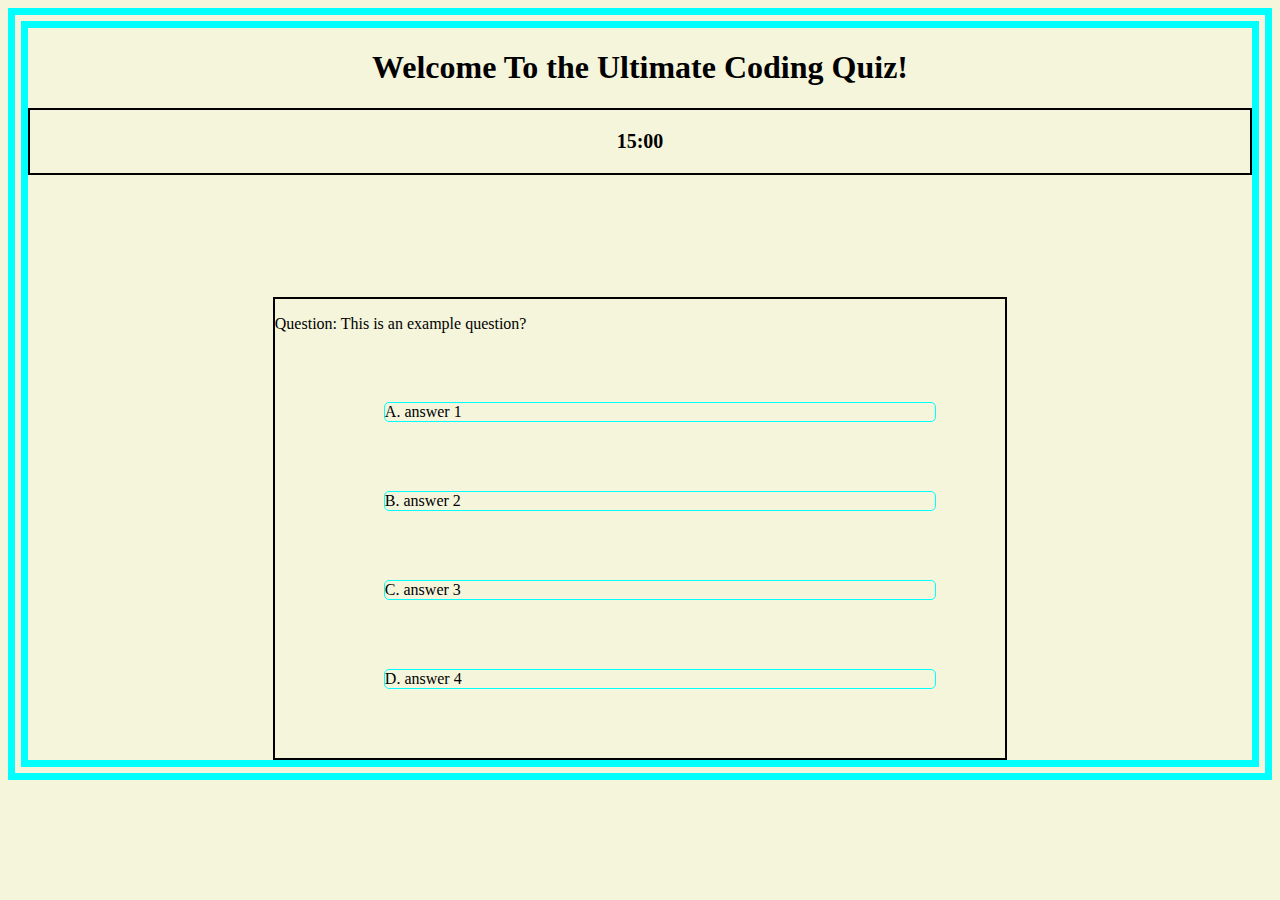
==== index.html @ 37ef9504 "html and css changes" ====
<!DOCTYPE html>
<html lang="en">
<head>
    <meta charset="UTF-8">
    <meta name="viewport" content="width=device-width, initial-scale=1.0">
    <link href="styles.css" rel="stylesheet">
    <title>Coding Quiz</title>
</head>
<body>
<header>
    <h1>Welcome To the Ultimate Coding Quiz!</h1>
</header>
<main>
    <div class="timer" id="time-remaining">
       <p>15:00</p>
    </div>
    <div class="quiz">
        <p>Question: This is an example question?</p>
        <ul>
            <li>A. answer 1</li>
            <li>B. answer 2</li>
            <li>C. answer 3</li>
            <li>D. answer 4</li>
        </ul>
    </div>
</main>







    
 <script src="script.js"></script>   
</body>
</html>
---- styles.css ----
body{
    background-color: beige;
    border: 20px double cyan
}

header{
    text-align: center;
}

li{
    margin: 10%;
    border: solid 1px cyan;
    border-radius: 5px;
    list-style: none;
    
}

.timer{
    border: black solid 2px;
    text-align: center;
    font-weight: bold;
    font-size: 20px;
    
}

.quiz{
    border: black solid 2px;
    margin-top: 10%;
    margin-left: 20%;
    margin-right:20%;
}
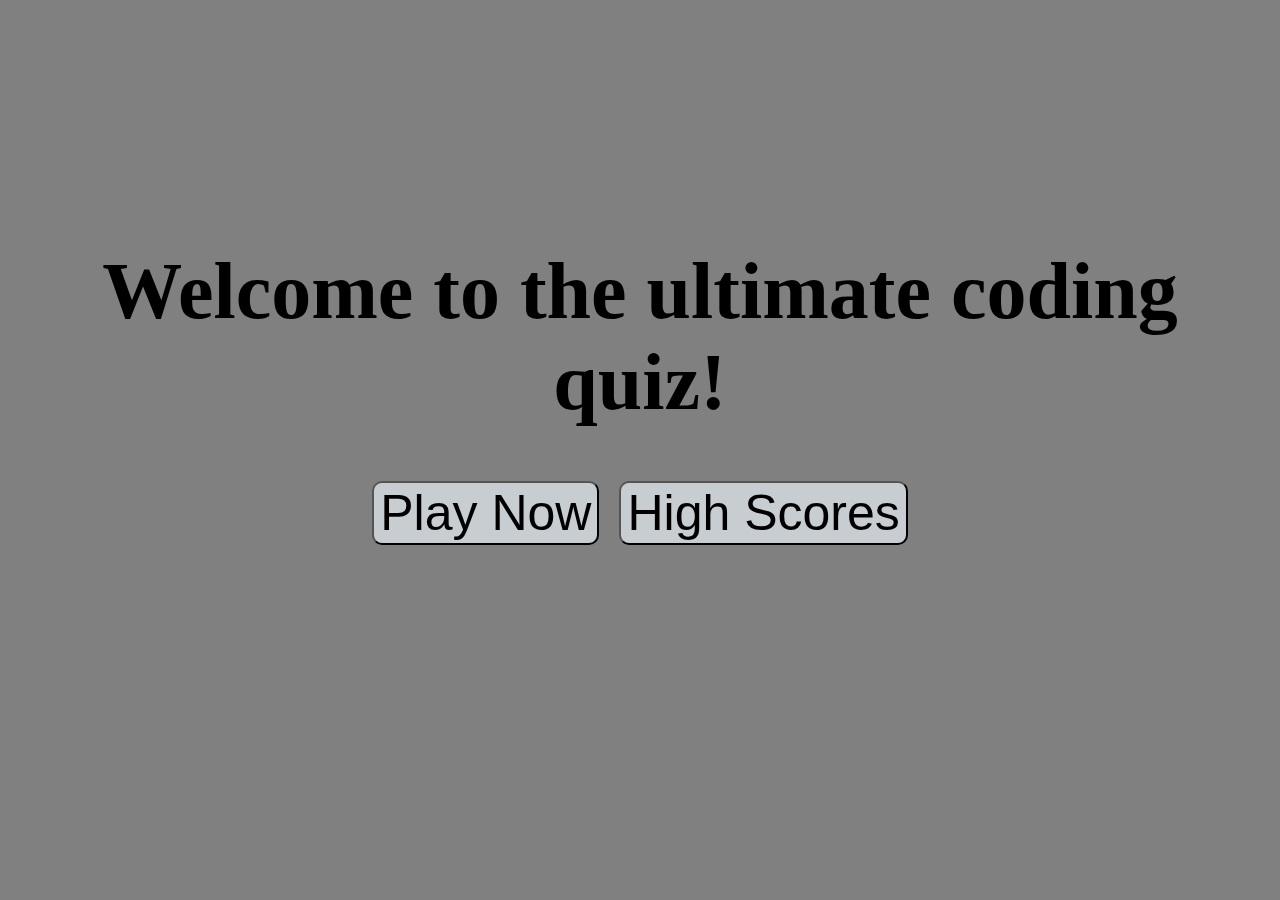
==== commit 618c97f8: "added new files and updated css/html" ====
--- a/index.html
+++ b/index.html
@@ -4,34 +4,18 @@
     <meta charset="UTF-8">
     <meta name="viewport" content="width=device-width, initial-scale=1.0">
     <link href="styles.css" rel="stylesheet">
-    <title>Coding Quiz</title>
+    <title>Document</title>
 </head>
 <body>
-<header>
-    <h1>Welcome To the Ultimate Coding Quiz!</h1>
-</header>
-<main>
-    <div class="timer" id="time-remaining">
-       <p>15:00</p>
+    <header>
+        <h1>Welcome to the ultimate coding quiz!</h1>
+    </header>
+
+    <div class =buttons>
+       <a href = "game.html"><button class="nav" id="play">Play Now</button></a>
+       <a href = "score.html"><button class="nav" id="score">High Scores</button></a>
+    
     </div>
-    <div class="quiz">
-        <p>Question: This is an example question?</p>
-        <ul>
-            <li>A. answer 1</li>
-            <li>B. answer 2</li>
-            <li>C. answer 3</li>
-            <li>D. answer 4</li>
-        </ul>
-    </div>
-</main>
-
-
-
-
-
-
-
     
- <script src="script.js"></script>   
 </body>
 </html>--- a/styles.css
+++ b/styles.css
@@ -1,32 +1,35 @@
 body{
-    background-color: beige;
-    border: 20px double cyan
+    margin-top: 15%;
+    background-color: grey;
+    display: flex;
+    flex-direction: column;
+    justify-content: center;
+    align-items: center;
 }
 
+
 header{
-    text-align: center;
+    text-align:center;
+    font-size: 40px;
 }
 
-li{
-    margin: 10%;
-    border: solid 1px cyan;
-    border-radius: 5px;
-    list-style: none;
-    
+.buttons{
+    display: flex;
+    justify-content: center;
+    align-items: center;
+    gap: 20px;
 }
 
-.timer{
-    border: black solid 2px;
-    text-align: center;
-    font-weight: bold;
-    font-size: 20px;
-    
+.nav{
+    font-size: 50px;
+    border-radius: 10px;
+    background-color: rgba(240, 248, 255, 0.635);
 }
 
-.quiz{
-    border: black solid 2px;
-    margin-top: 10%;
-    margin-left: 20%;
-    margin-right:20%;
+#play:hover{
+    background-color: rgba(255, 0, 0, 0.512);
 }
 
+#score:hover{
+    background-color: rgba(255, 0, 0, 0.512);
+}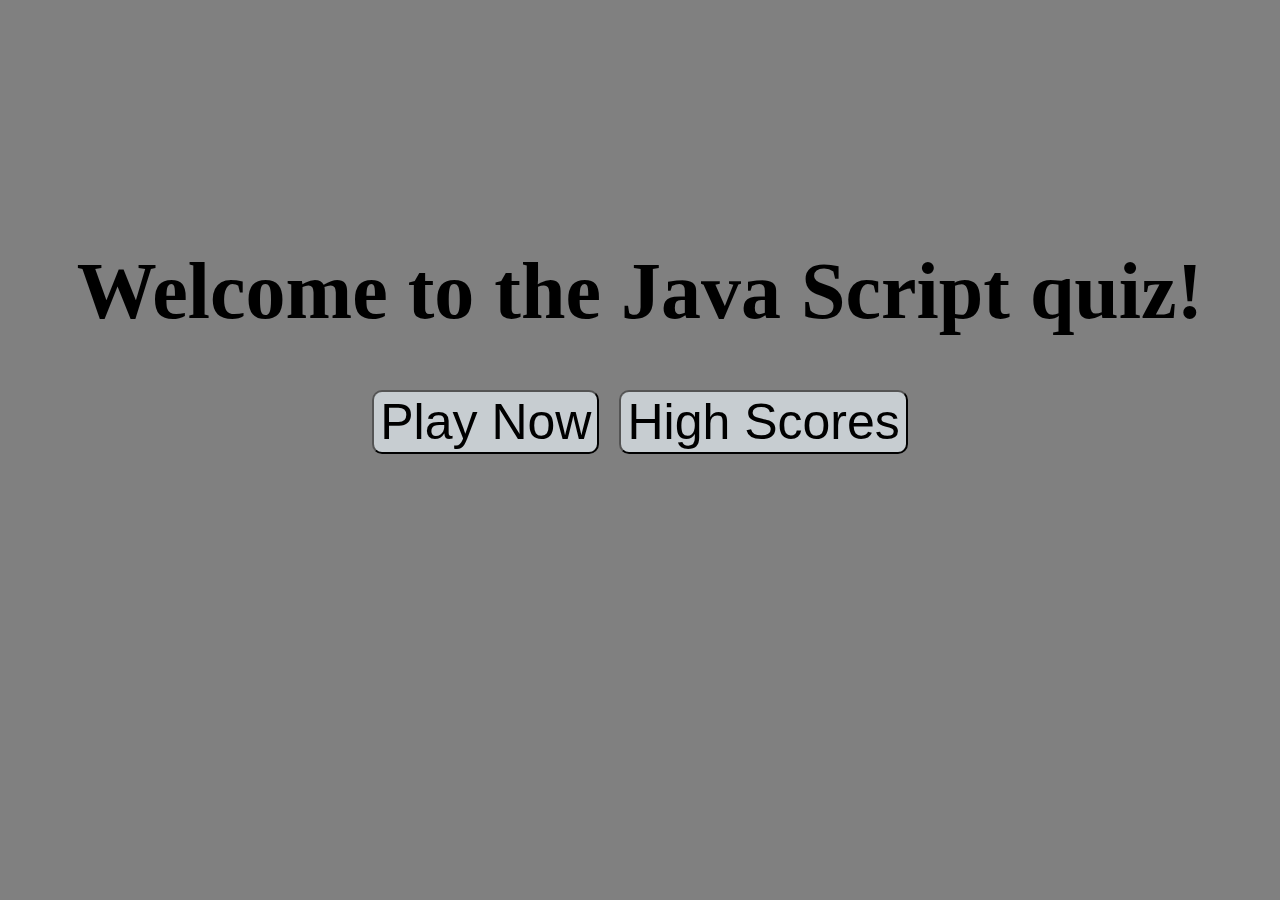
==== commit bec657eb: "made additional changes to Js files" ====
--- a/index.html
+++ b/index.html
@@ -8,7 +8,7 @@
 </head>
 <body>
     <header>
-        <h1>Welcome to the ultimate coding quiz!</h1>
+        <h1>Welcome to the Java Script quiz!</h1>
     </header>
 
     <div class =buttons>
